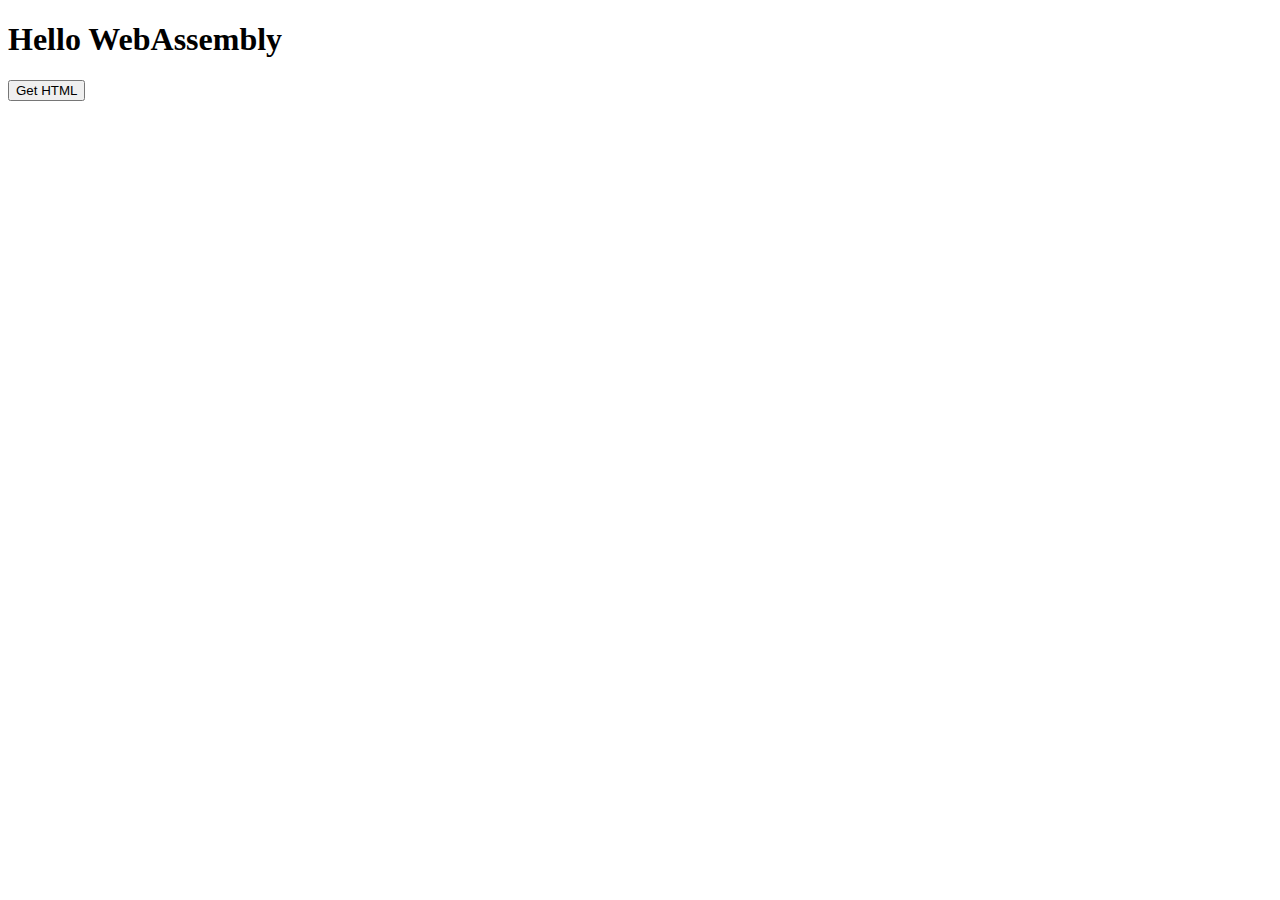
==== assets/index.html @ ddc84504 "yt" ====
<!DOCTYPE html>
<html lang="en">
<head>
    <meta charset="UTF-8">
    <meta http-equiv="X-UA-Compatible" content="IE=edge">
    <meta name="viewport" content="width=device-width, initial-scale=1.0">
    <title>Hello WebAssembly GoLang</title>
</head>
<body>
    <h1>Hello WebAssembly</h1>
    <button id="get-html">Get HTML</button>
    <script src="wasm_exec.js"></script>
    <script src="script.js"></script>
</body>
</html>
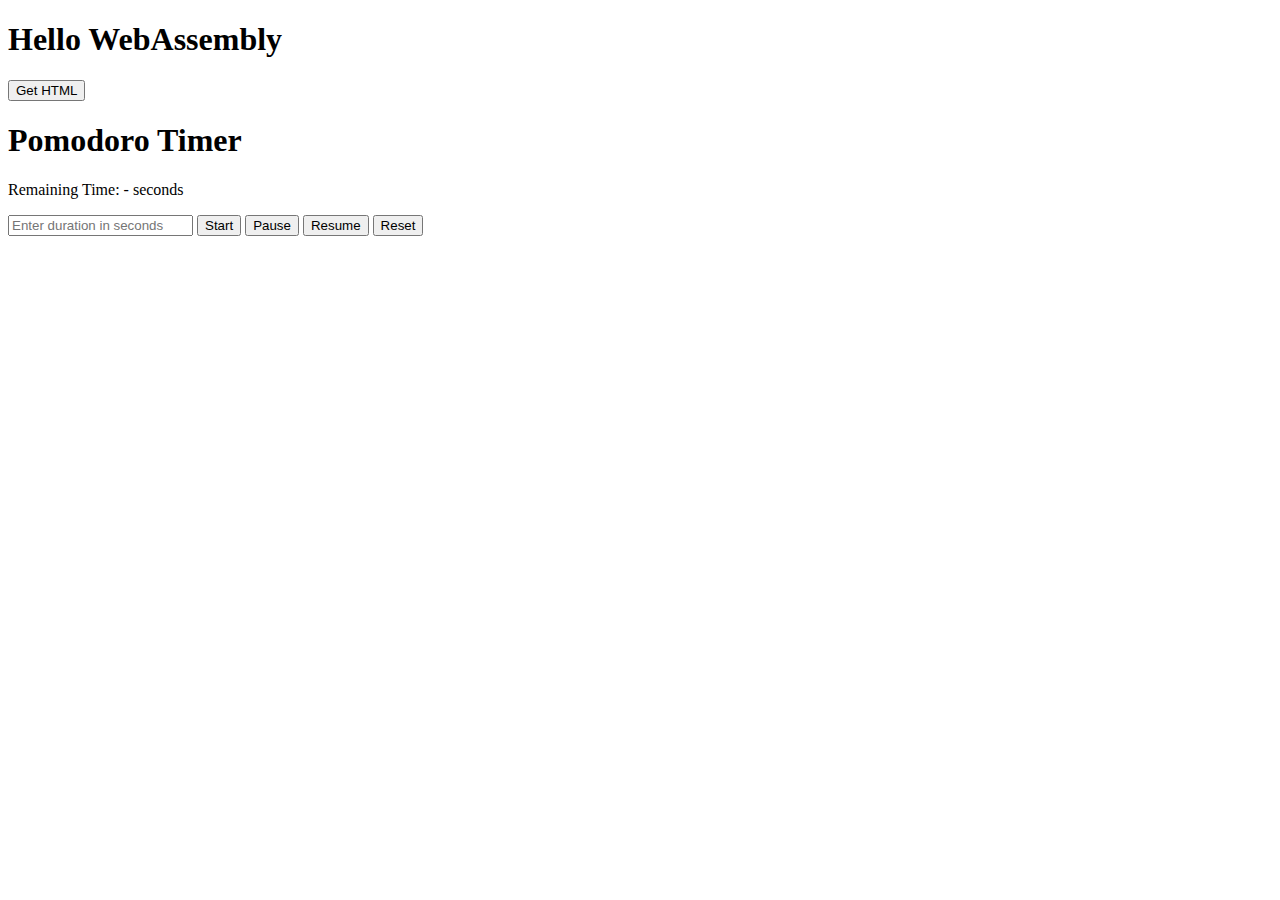
==== commit 2de74fa2: "working v1" ====
--- a/assets/index.html
+++ b/assets/index.html
@@ -9,6 +9,13 @@
 <body>
     <h1>Hello WebAssembly</h1>
     <button id="get-html">Get HTML</button>
+    <h1>Pomodoro Timer</h1>
+    <p>Remaining Time: <span id="remainingTime">-</span> seconds</p>
+    <input type="number" id="duration" placeholder="Enter duration in seconds">
+    <button onclick="startTimer()">Start</button>
+    <button onclick="pauseTimer()">Pause</button>
+    <button onclick="resumeTimer()">Resume</button>
+    <button onclick="resetTimer()">Reset</button>
     <script src="wasm_exec.js"></script>
     <script src="script.js"></script>
 </body>
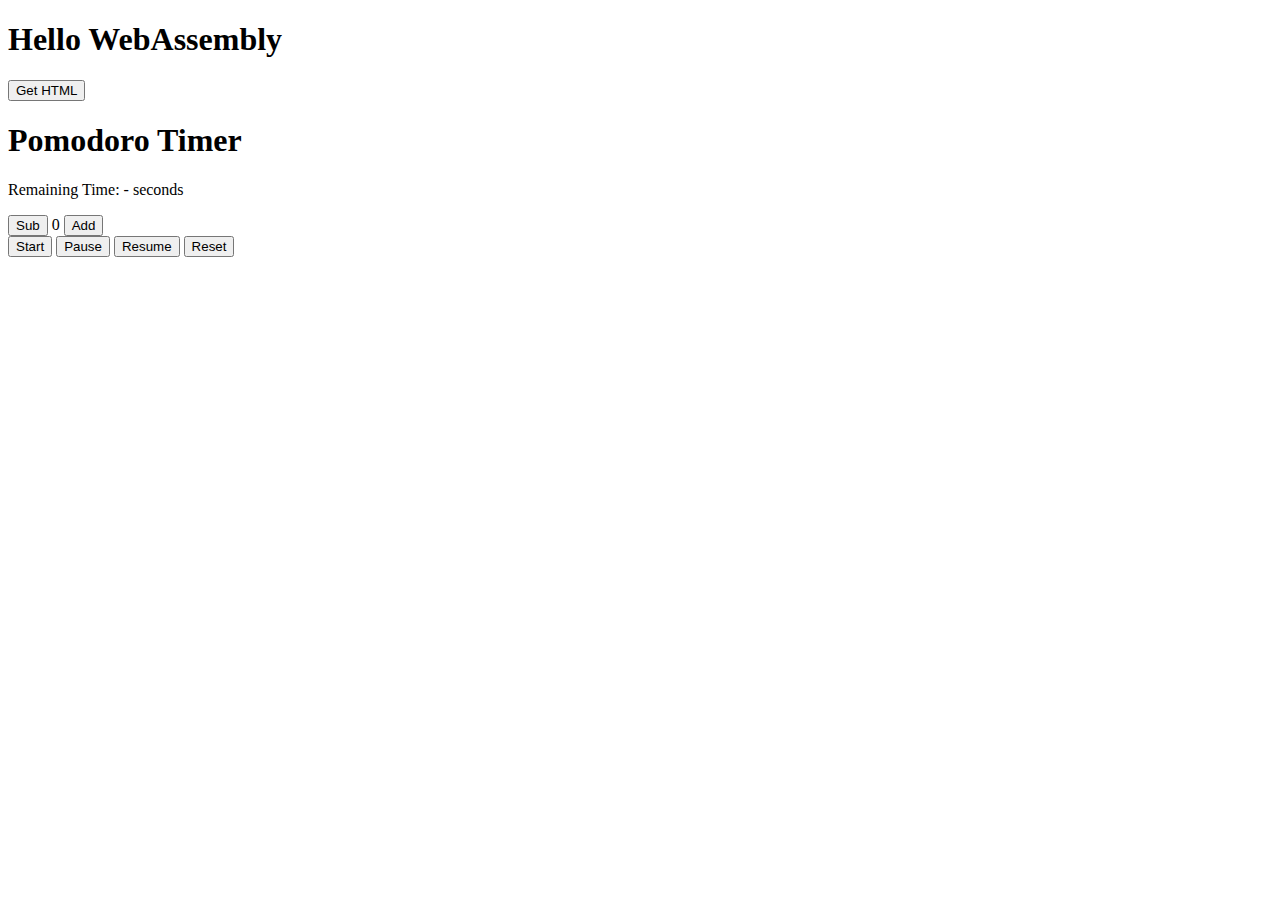
==== commit 3529099c: "timer is working" ====
--- a/assets/index.html
+++ b/assets/index.html
@@ -11,7 +11,12 @@
     <button id="get-html">Get HTML</button>
     <h1>Pomodoro Timer</h1>
     <p>Remaining Time: <span id="remainingTime">-</span> seconds</p>
-    <input type="number" id="duration" placeholder="Enter duration in seconds">
+    <div>
+        <button onclick="subMinutes()">Sub</button>
+        <!-- <input type="number" id="duration" placeholder="Enter duration in seconds"> -->
+        <span id="duration" >0</span>
+        <button onclick="addMinutes()">Add</button>
+    </div>
     <button onclick="startTimer()">Start</button>
     <button onclick="pauseTimer()">Pause</button>
     <button onclick="resumeTimer()">Resume</button>
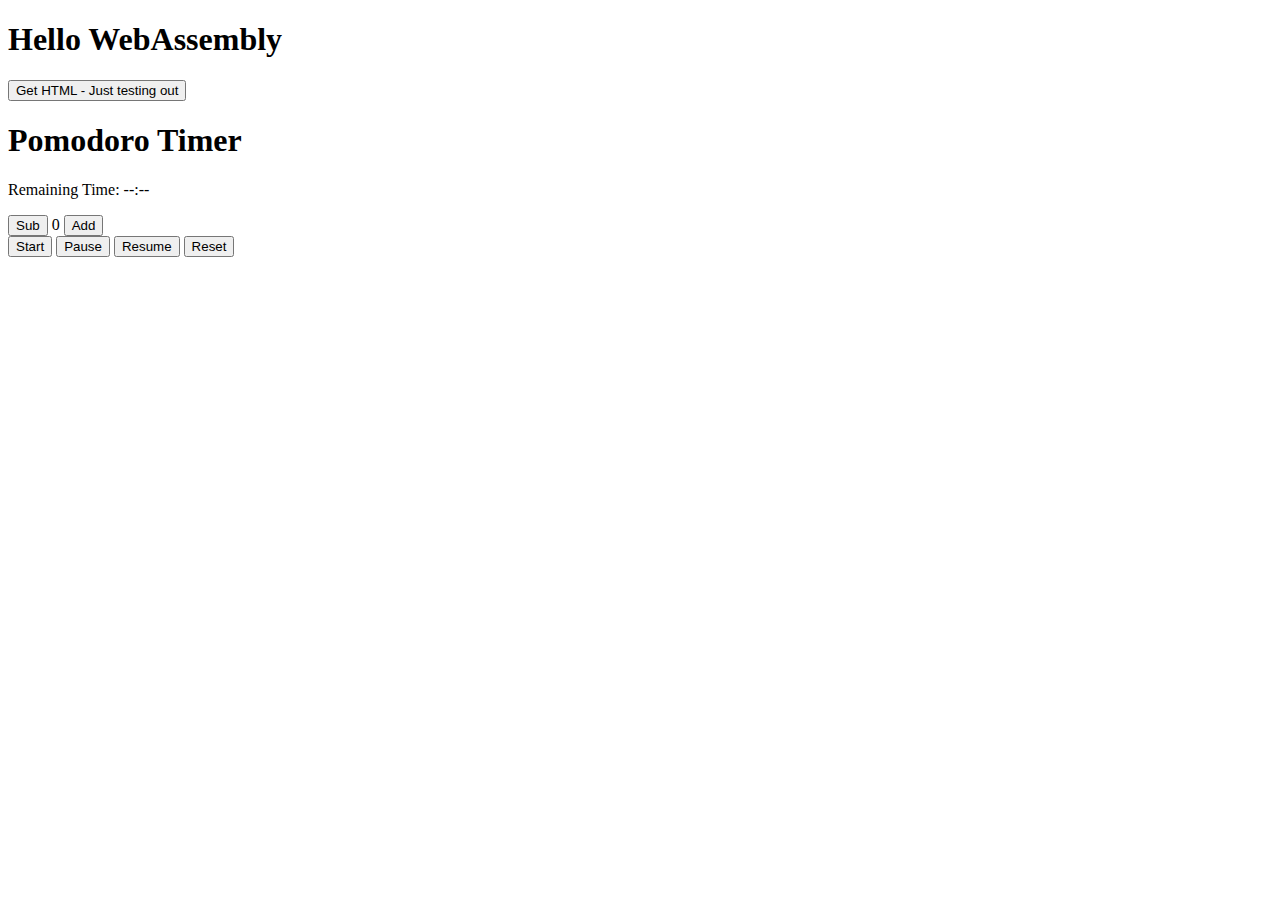
==== commit d32ff229: "code indentation fixed" ====
--- a/assets/index.html
+++ b/assets/index.html
@@ -8,12 +8,11 @@
 </head>
 <body>
     <h1>Hello WebAssembly</h1>
-    <button id="get-html">Get HTML</button>
+    <button id="get-html">Get HTML - Just testing out</button>
     <h1>Pomodoro Timer</h1>
-    <p>Remaining Time: <span id="remainingTime">-</span> seconds</p>
+    <p>Remaining Time: <span id="remainingTime">--:--</span></p>
     <div>
         <button onclick="subMinutes()">Sub</button>
-        <!-- <input type="number" id="duration" placeholder="Enter duration in seconds"> -->
         <span id="duration" >0</span>
         <button onclick="addMinutes()">Add</button>
     </div>
